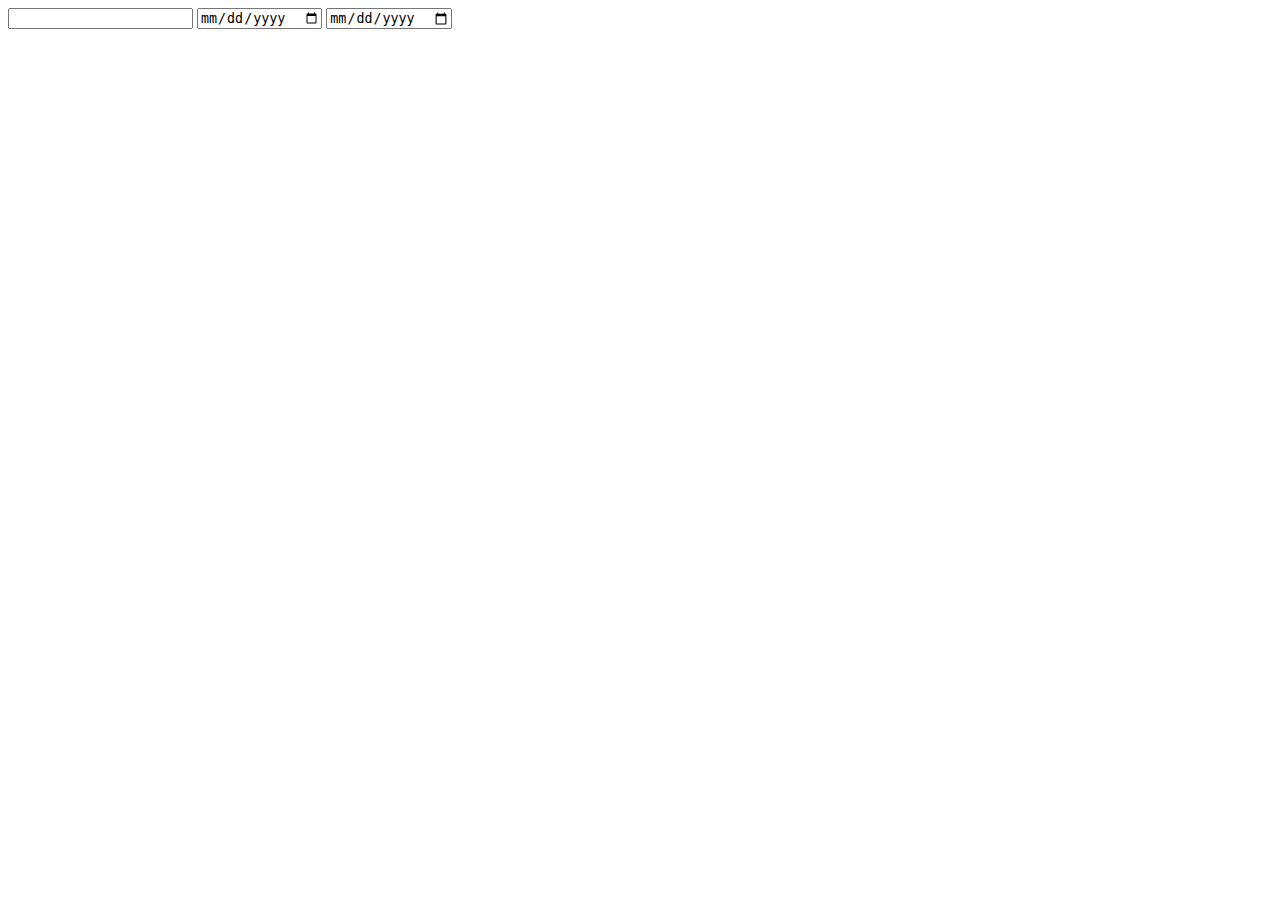
==== index.html @ 1c48e0c8 "Created a basic HTML form to test the natural date parsing functionality Added input fields for text" ====
<!DOCTYPE html>
<html lang="en">
<head>
  <meta charset="UTF-8">
  <meta name="viewport" content="width=device-width, initial-scale=1.0">
  <title>Parse Natural Dates</title>
</head>
<body>
  <form id="parsing-form" action="">
    <input type="text" id="natural-text">

    <input type="date" id="start-date">
    <input type="date" id="end-date">
  </form>

  <script src="form_parser.js"></script>
</body>
</html>
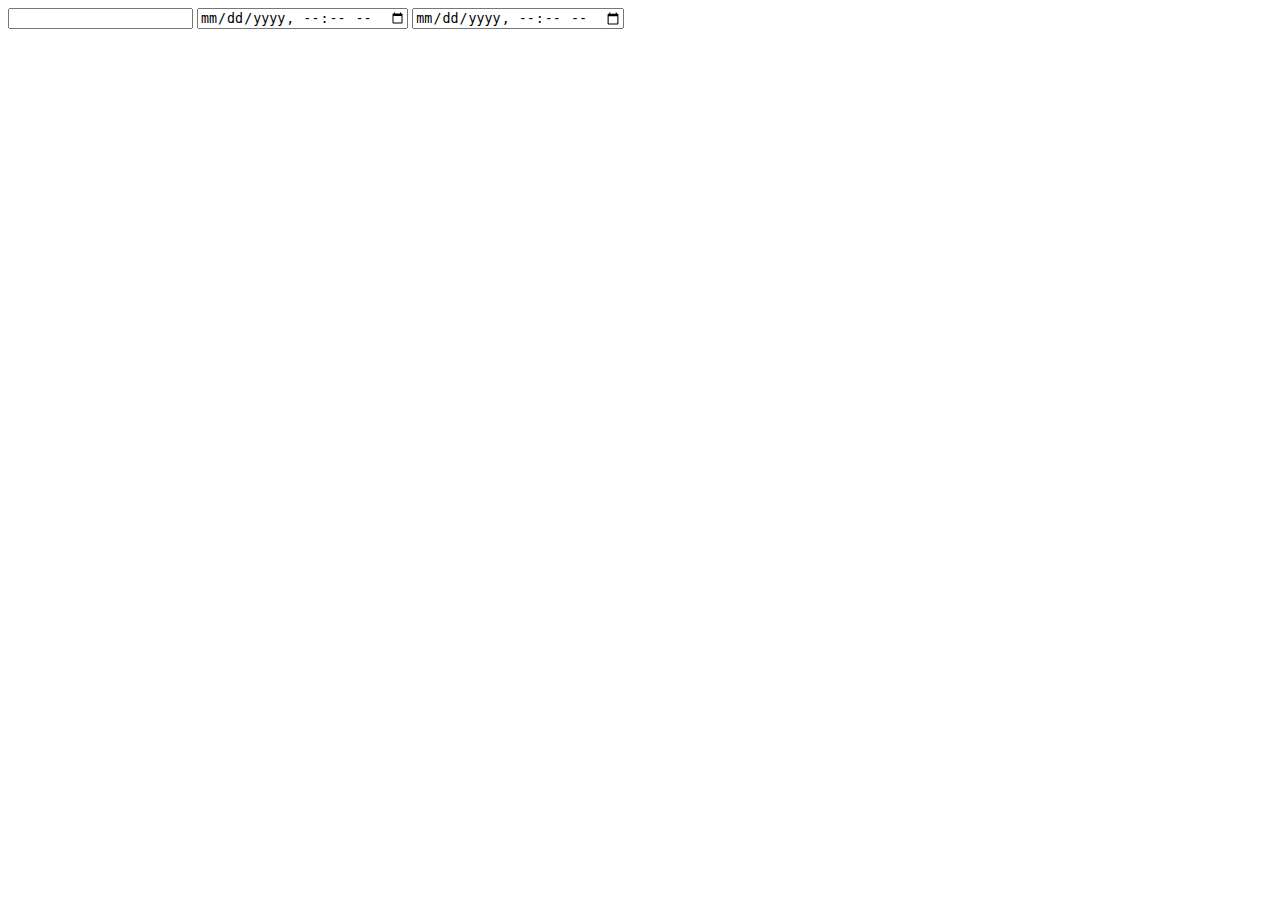
==== commit 77562695: "Refactored data parsing logic Created an array of formats with regex and associated logic to handle " ====
--- a/index.html
+++ b/index.html
@@ -9,8 +9,8 @@
   <form id="parsing-form" action="">
     <input type="text" id="natural-text">
 
-    <input type="date" id="start-date">
-    <input type="date" id="end-date">
+    <input type="datetime-local" id="start-date">
+    <input type="datetime-local" id="end-date">
   </form>
 
   <script src="form_parser.js"></script>
